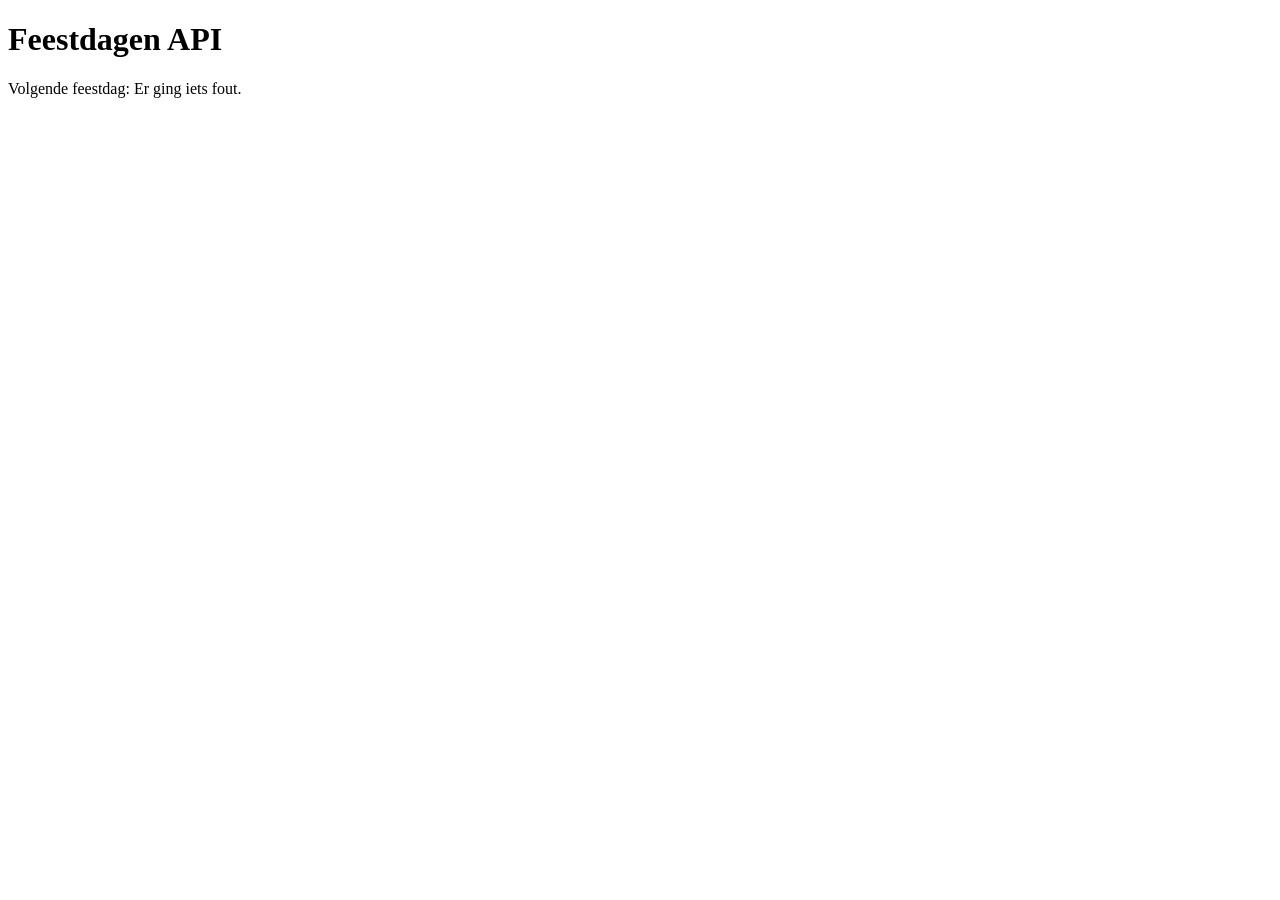
==== Feestdagen/index.html @ cf498270 "Basis van feestdagen gemaakt Laat alleen de volgende feestdag zien  Deze informatie is gehaalt uit h" ====
<!DOCTYPE html>
<html lang="nl">

<head>
    <meta charset="UTF-8">
    <meta name="viewport" content="width=device-width, initial-scale=1.0">
    <title>Feestdagen</title>
</head>

<body>
    <h1>Feestdagen API</h1>
    <p>
        Volgende feestdag:
        <span id="feestdag">laden...</span>
    </p>

    <script src="Javascript.js"></script>

</body>
</html>
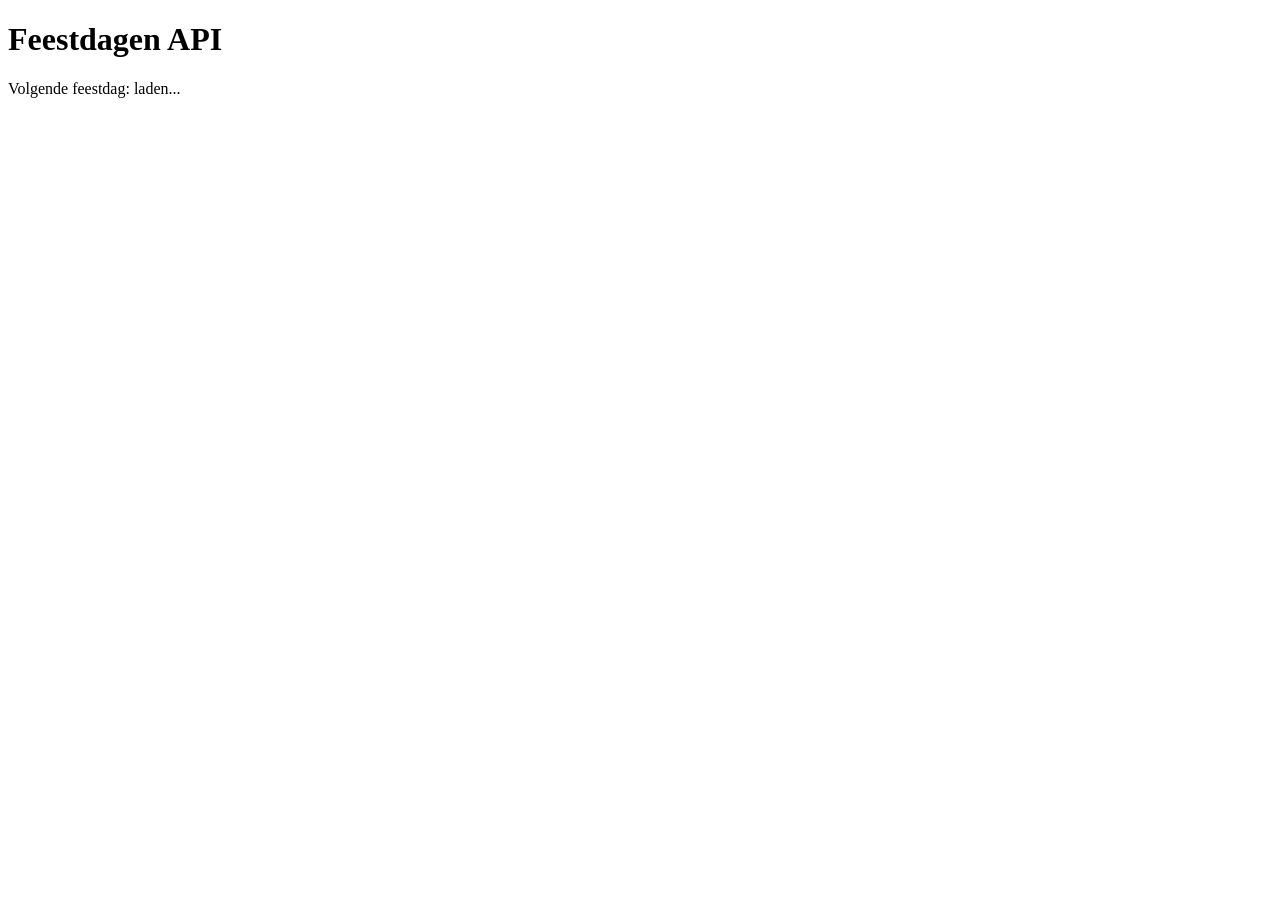
==== commit 83a4376c: "Laat nu correct de eerstvolgende feestdag zien. Verder heb ik wat meer comments gezet voor mijn eige" ====
--- a/Feestdagen/index.html
+++ b/Feestdagen/index.html
@@ -11,6 +11,7 @@
     <h1>Feestdagen API</h1>
     <p>
         Volgende feestdag:
+        <!-- Hier wordt "laden..." laten zien todat de javascript geladen is en de data is opgehaald -->
         <span id="feestdag">laden...</span>
     </p>
 
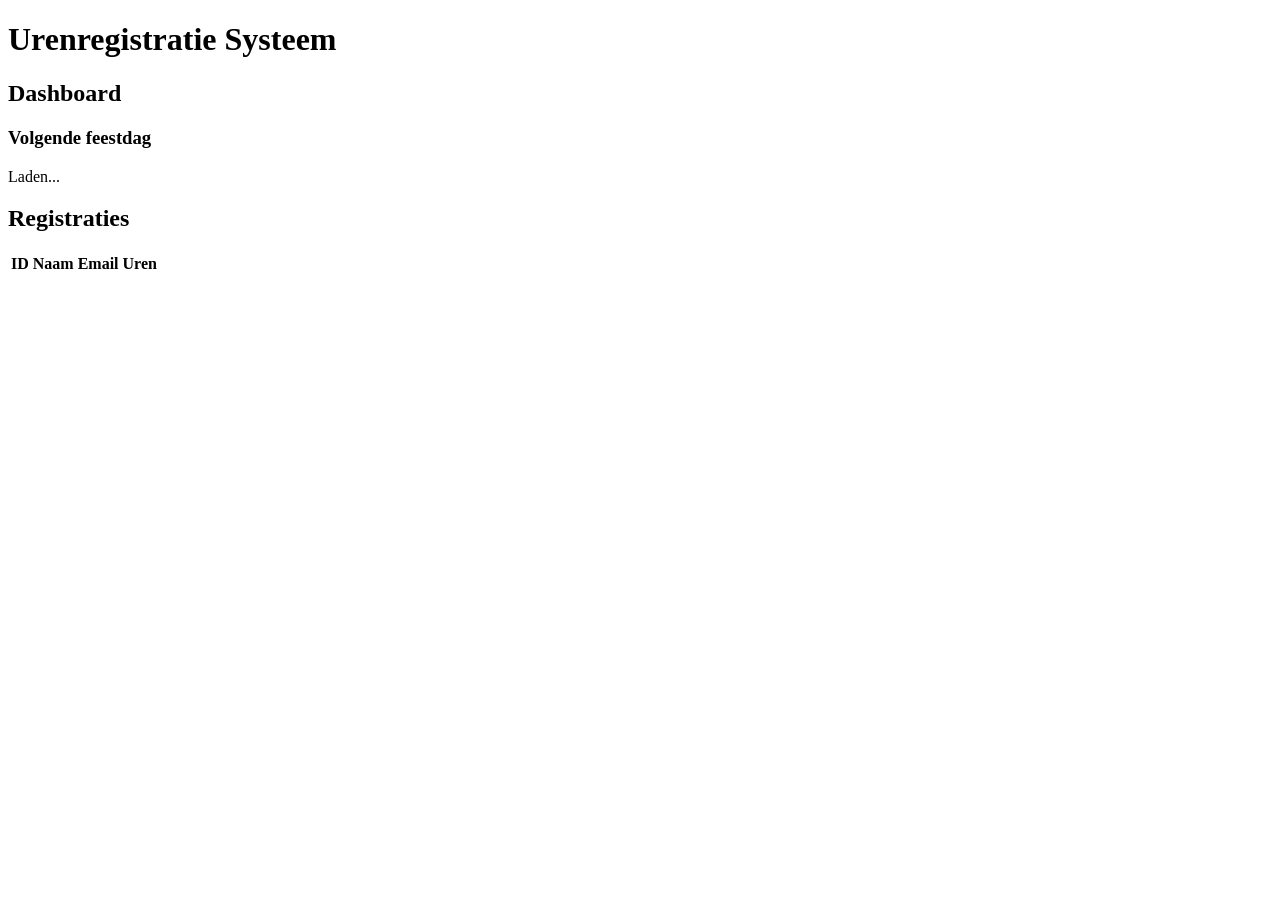
==== commit b7402882: "Dashboard pagina gemaakt en database koppeling toegevoegd - Basis pagina gemaakt voor urenregistrati" ====
--- a/Feestdagen/index.html
+++ b/Feestdagen/index.html
@@ -4,18 +4,67 @@
 <head>
     <meta charset="UTF-8">
     <meta name="viewport" content="width=device-width, initial-scale=1.0">
-    <title>Feestdagen</title>
+
+    <title>Urenregistratie Systeem</title>
+
+    <link rel="stylesheet" href="style.css">
 </head>
 
 <body>
-    <h1>Feestdagen API</h1>
-    <p>
-        Volgende feestdag:
-        <!-- Hier wordt "laden..." laten zien todat de javascript geladen is en de data is opgehaald -->
-        <span id="feestdag">laden...</span>
-    </p>
+    <header>
+        <h1>Urenregistratie Systeem</h1>
+    </header>
+
+    <main>
+
+        <!-- Dashboard -->
+        <section class="dashboard">
+
+            <h2>Dashboard</h2>
+
+            <!-- Feestdag -->
+            <div class="card">
+
+                <h3>Volgende feestdag</h3>
+
+                <p>
+                    <span id="feestdag">Laden...</span>
+                </p>
+
+            </div>
+
+        </section>
+
+        <!-- Registraties -->
+        <section>
+
+            <h2>Registraties</h2>
+
+            <table>
+
+                <thead>
+                    <tr>
+                        <th>ID</th>
+                        <th>Naam</th>
+                        <th>Email</th>
+                        <th>Uren</th>
+                    </tr>
+                </thead>
+
+                <tbody id="tabelBody">
+
+                    <!-- SQL data komt hier -->
+
+                </tbody>
+
+            </table>
+
+        </section>
+
+    </main>
 
     <script src="Javascript.js"></script>
 
 </body>
+
 </html>
